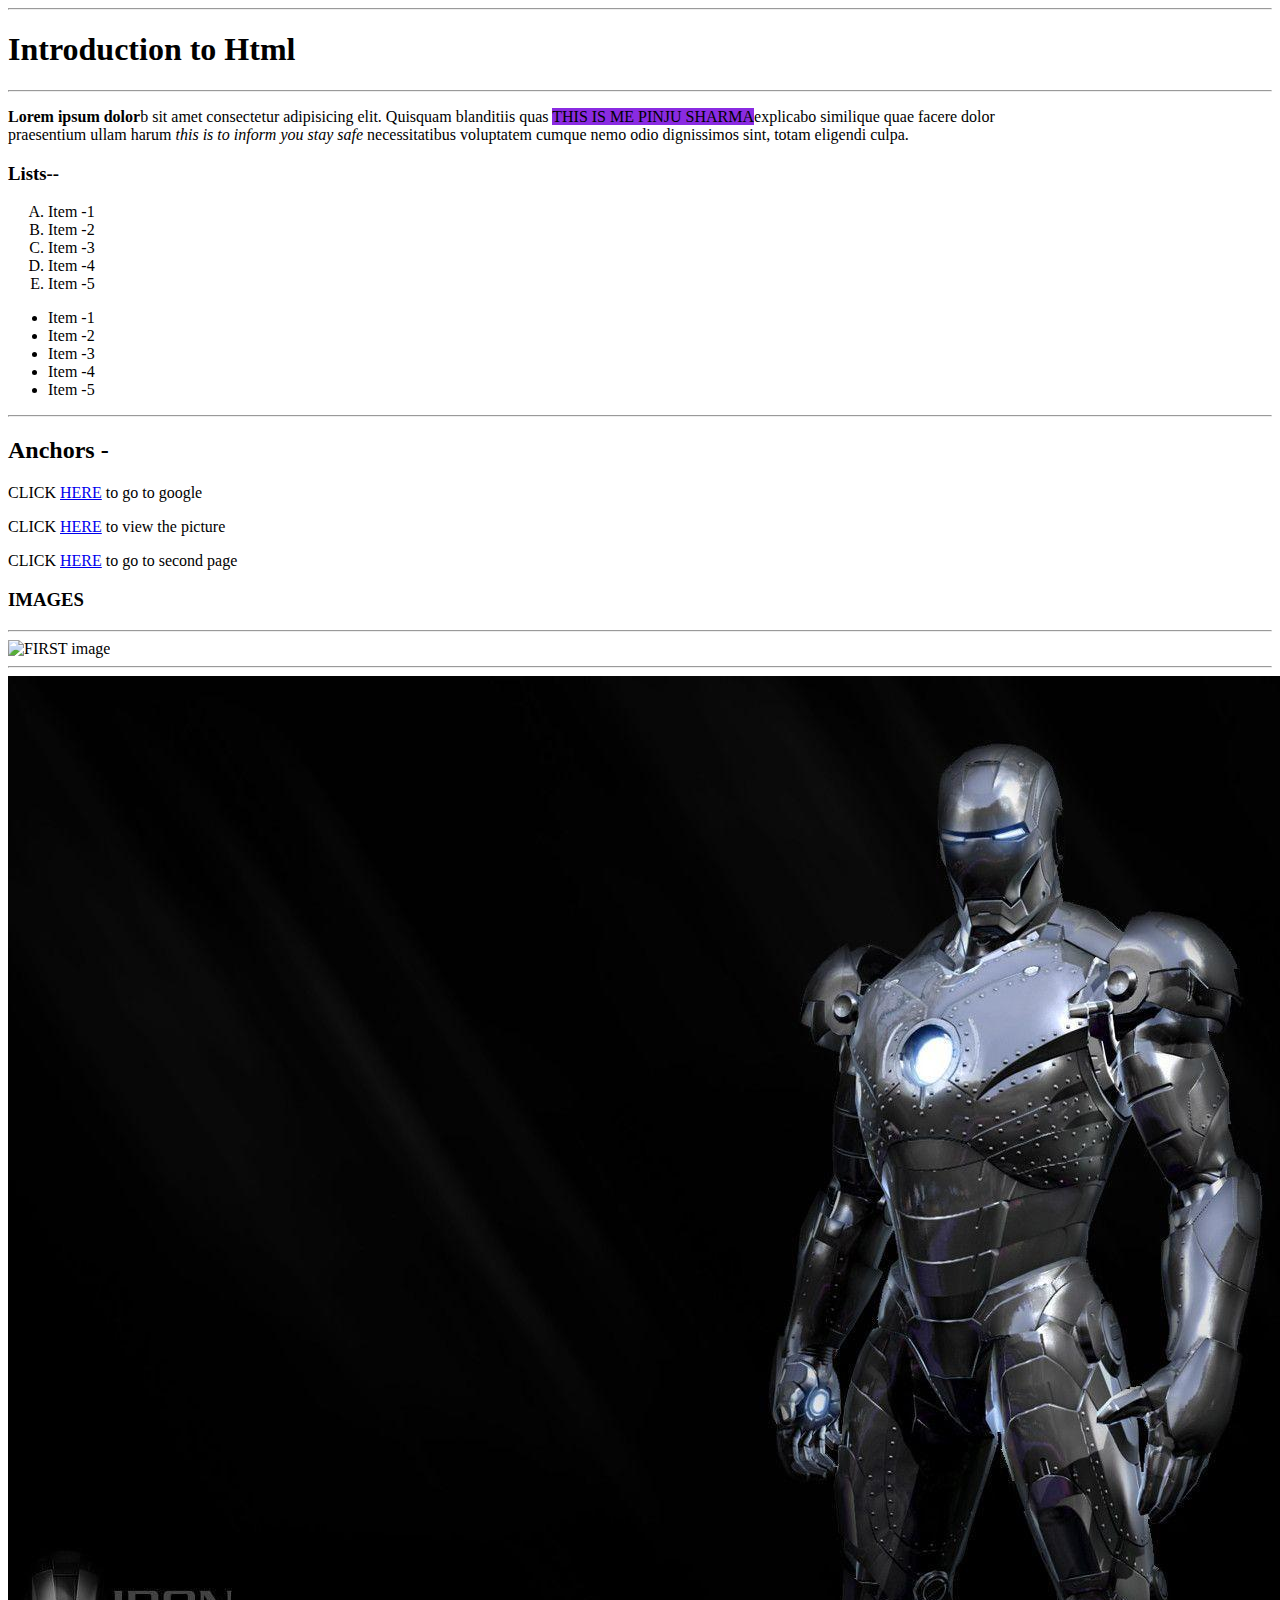
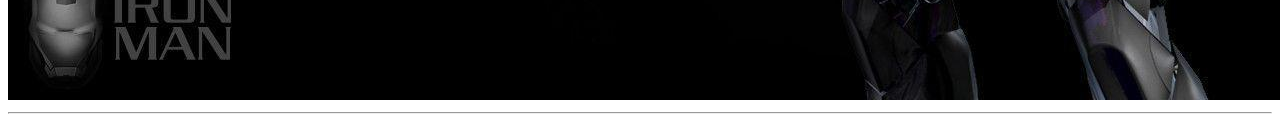
==== index.html @ 1ae0c8f6 "first changes" ====
<!DOCTYPE html>
<html >
<head>
    <title>HTML basics--</title>
</head>
<body>
    <!-- This is a simple text -->


    <!-- HTML5 block elements all elements have some default styles -->
    <hr>
    <h1>Introduction to Html</h1>
    <hr>
    <!-- <h2>jii</h2>
    <h3>hii</h3>
    <h4>heyy</h4>
    <h5>huuu</h5>
    <h6>yoo</h6> -->
    <p><b>Lorem ipsum dolor</b>b sit amet consectetur adipisicing elit.
         Quisquam blanditiis quas <span style="background-color: blueviolet;">THIS IS ME PINJU SHARMA</span>explicabo similique quae
          facere dolor<br> praesentium ullam harum <i>this is to inform you stay safe</i> necessitatibus
           voluptatem cumque nemo odio dignissimos sint, 
        totam eligendi culpa.</p>
</body>
<h3> Lists--</h3>
<!-- ordered list(ol)  -->
<ol type="A">
    <li> Item -1</li>
    <li> Item -2</li>
    <li> Item -3</li>
    <li> Item -4</li>
    <li> Item -5</li>
</ol>
<!-- unordered list -->
<ul>
    <li> Item -1</li>
    <li> Item -2</li>
    <li> Item -3</li>
    <li> Item -4</li>
    <li> Item -5</li>
</ul>
<hr />


<h2>Anchors -</h3>
    <!-- links
    1.absolute link
2. relative link
3. root relative link -->
<p>CLICK <a href="https://www.google.com" target="_blank"> HERE</a> to go to google</p>
<p>CLICK <a href="./assests/8W21wRG-ironman-wallpaper.jpg" target="_blank"> HERE</a> to view the picture</p>
<p>CLICK <a href="./style.html" target="_blank"> HERE</a> to go to second page</p>
<h3>IMAGES</h3>
<hr>
<img src="https://static.remove.bg/sample-gallery/graphics/bird-thumbnail.jpg" alt="FIRST image" />
<hr>
<img src="./assests/8W21wRG-ironman-wallpaper.jpg" alt="SECOND img" />
<hr>

</html>
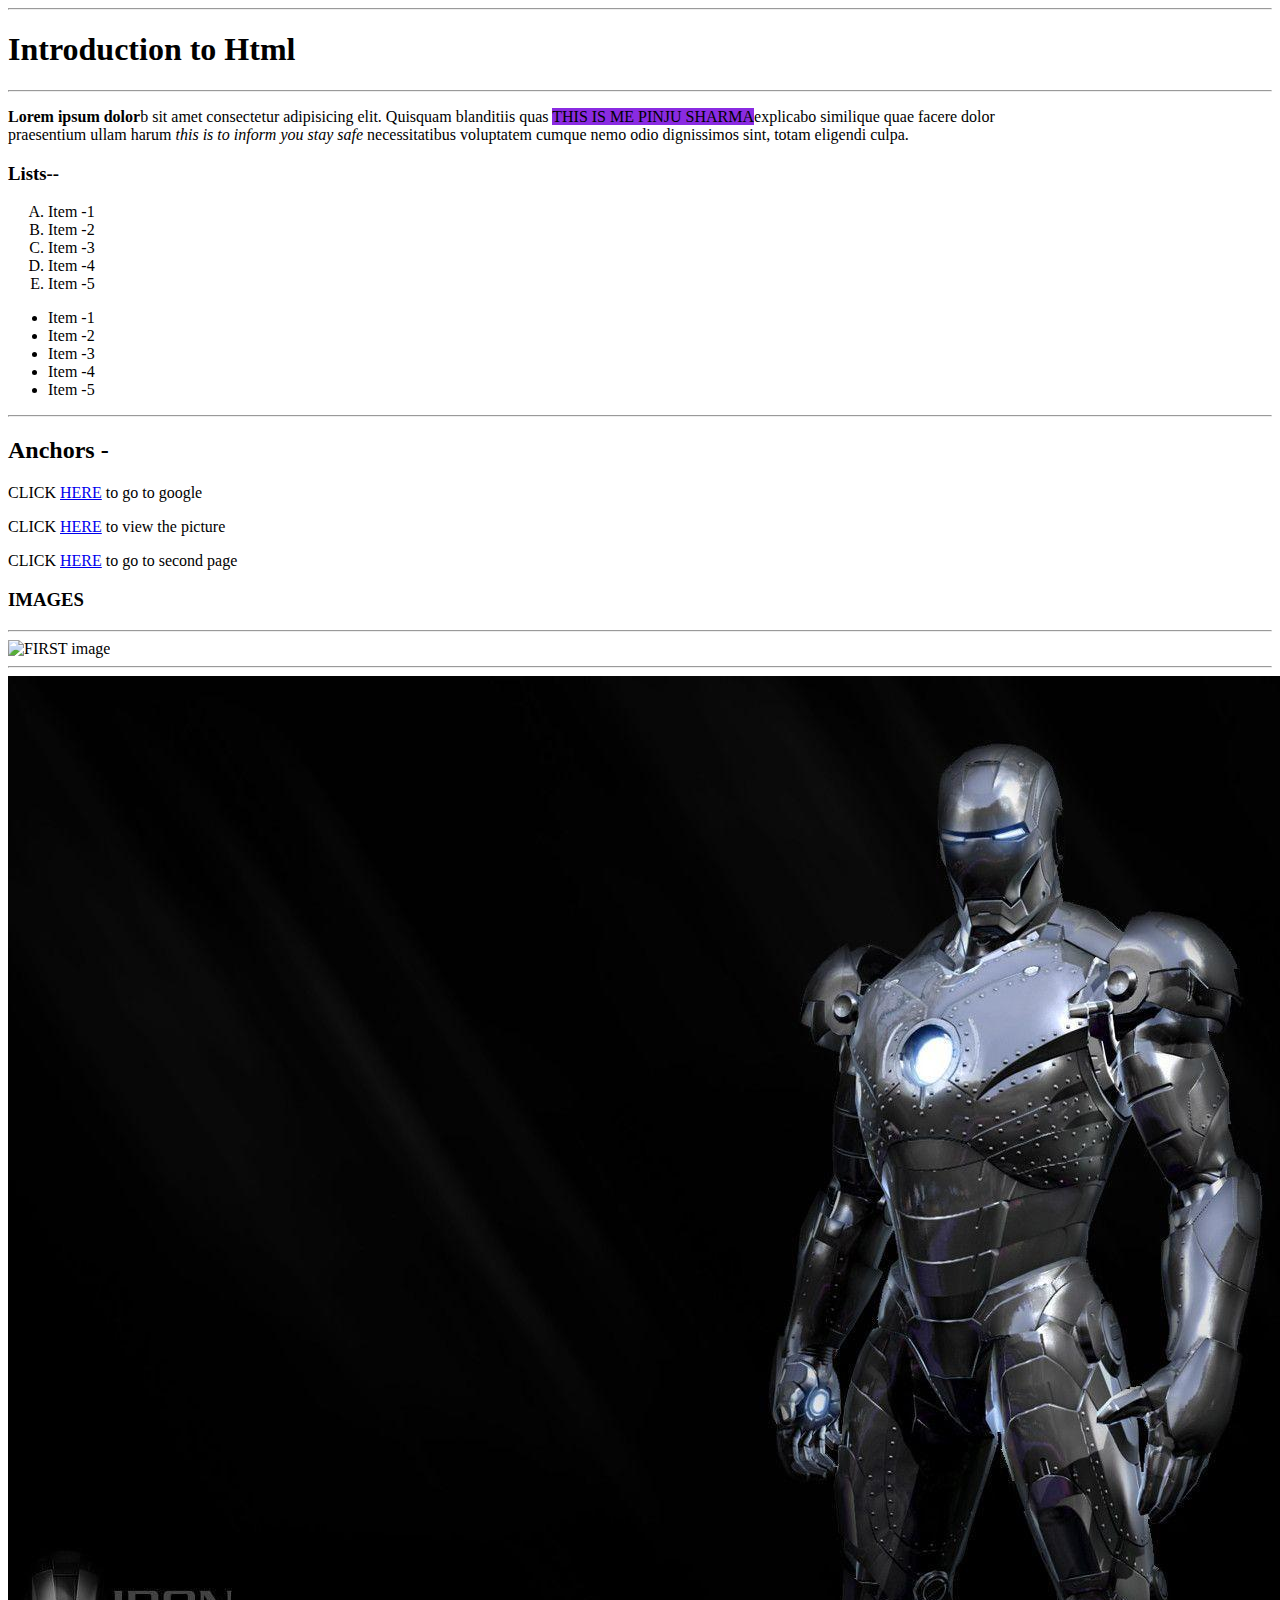
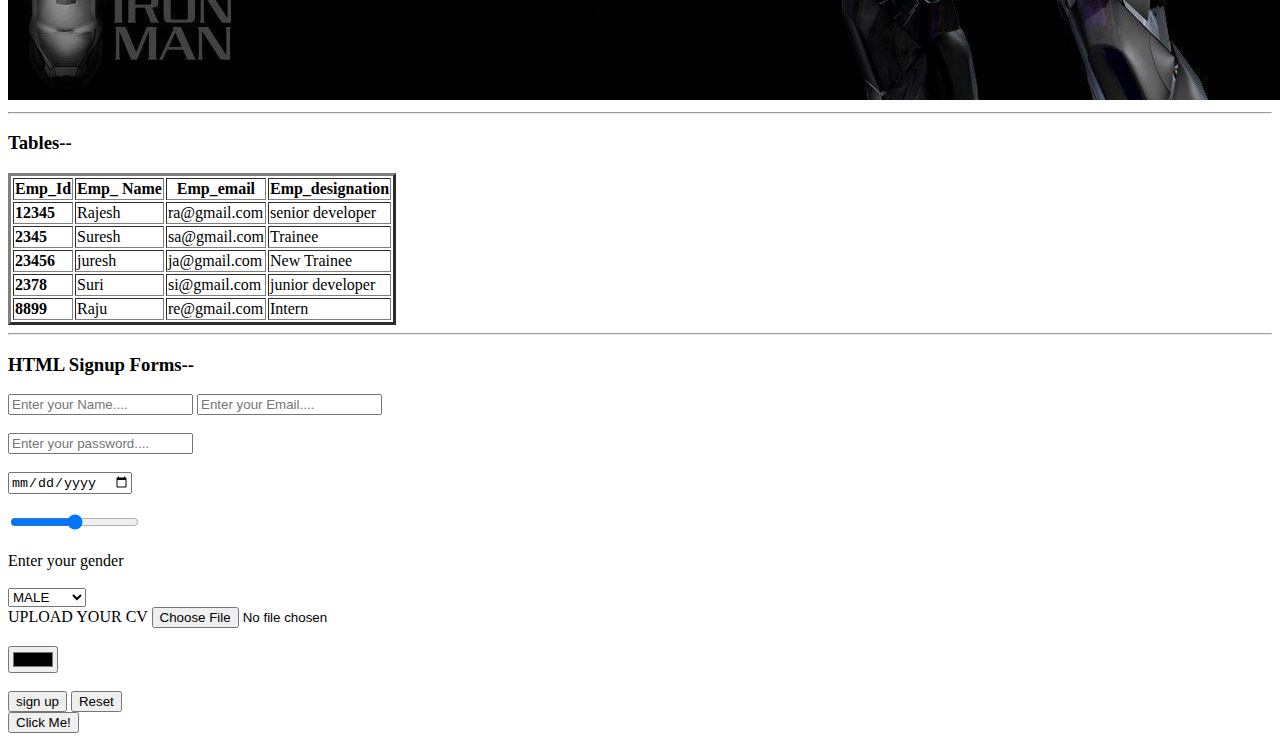
==== commit 6da4e530: "second commit" ====
--- a/index.html
+++ b/index.html
@@ -57,4 +57,90 @@
 <img src="./assests/8W21wRG-ironman-wallpaper.jpg" alt="SECOND img" />
 <hr>
 
+<h3> Tables--</h3>
+<table border="3">
+    <tr>
+        <!-- <td> <b>Emp_Id</b></td> -->
+        <th> <b>Emp_Id</b></th>
+        <th>Emp_ Name</th>
+        <th>Emp_email</th>
+        <th> Emp_designation</th>
+    </tr>
+    <tr>
+        <!-- <td> <b>Emp_Id</b></td> -->
+        <td> <b>12345</b></td>
+        <td>Rajesh</td>
+        <td>ra@gmail.com</td>
+        <td> senior developer</td>
+    </tr>
+    <tr>
+        <!-- <td> <b>Emp_Id</b></td> -->
+        <td> <b>2345</b></td>
+        <td>Suresh</td>
+        <td>sa@gmail.com</td>
+        <td> Trainee</td>
+    </tr>
+    <tr>
+        <!-- <td> <b>Emp_Id</b></td> -->
+        <td> <b>23456</b></td>
+        <td>juresh</td>
+        <td>ja@gmail.com</td>
+        <td>  New Trainee</td>
+    </tr>
+    <tr>
+        <!-- <td> <b>Emp_Id</b></td> -->
+        <td> <b>2378</b></td>
+        <td>Suri</td>
+        <td>si@gmail.com</td>
+        <td> junior developer</td>
+    </tr>
+    <tr>
+        <td> <b>8899</b></td>
+        <td>Raju</td>
+        <td>re@gmail.com</td>
+        <td>Intern</td>
+    </tr>
+    </table>
+    <hr>
+
+    <h3> HTML Signup Forms--</h3>
+    <form  action="www.mypehalf.php">
+     <div>
+       <!-- <span>Your Name:</span> <input type="" /> -->
+       <input type="text" placeholder="Enter your Name...." />
+
+       <input type="email" placeholder="Enter your Email...." /><br><br>
+       <input type="password" placeholder="Enter your password...." /><br><br>
+       <input type="date"  /><br><br>
+       <input type="Range"  /><br><br>
+    </div>
+       <label> Enter your gender</label><br><br>
+       <!-- <input type="checkbox"  />Female <br>
+       <input type="checkbox"  />Others <br>
+       <input type="checkbox" /> Male <br>
+       <input type="checkbox" /> Trans <br> -->
+       <select>
+        <option > MALE</option>
+        <option > FEMALE</option>
+        <option > OTHERS</option><br><br>
+
+       </select>
+       <div>
+       <label >UPLOAD YOUR CV</label>
+       <input type="file" /><br><br>
+       <input type="color"/><br><br>
+       <input type="submit" value="sign up"/>
+       <input type="reset">
+    </div>
+       <button onclick="alert('Btn was clicked!')">Click Me!</button>
+      <h3>
+           
+
+
+
+      </h3>
+    </form>
+
+
+
 </html>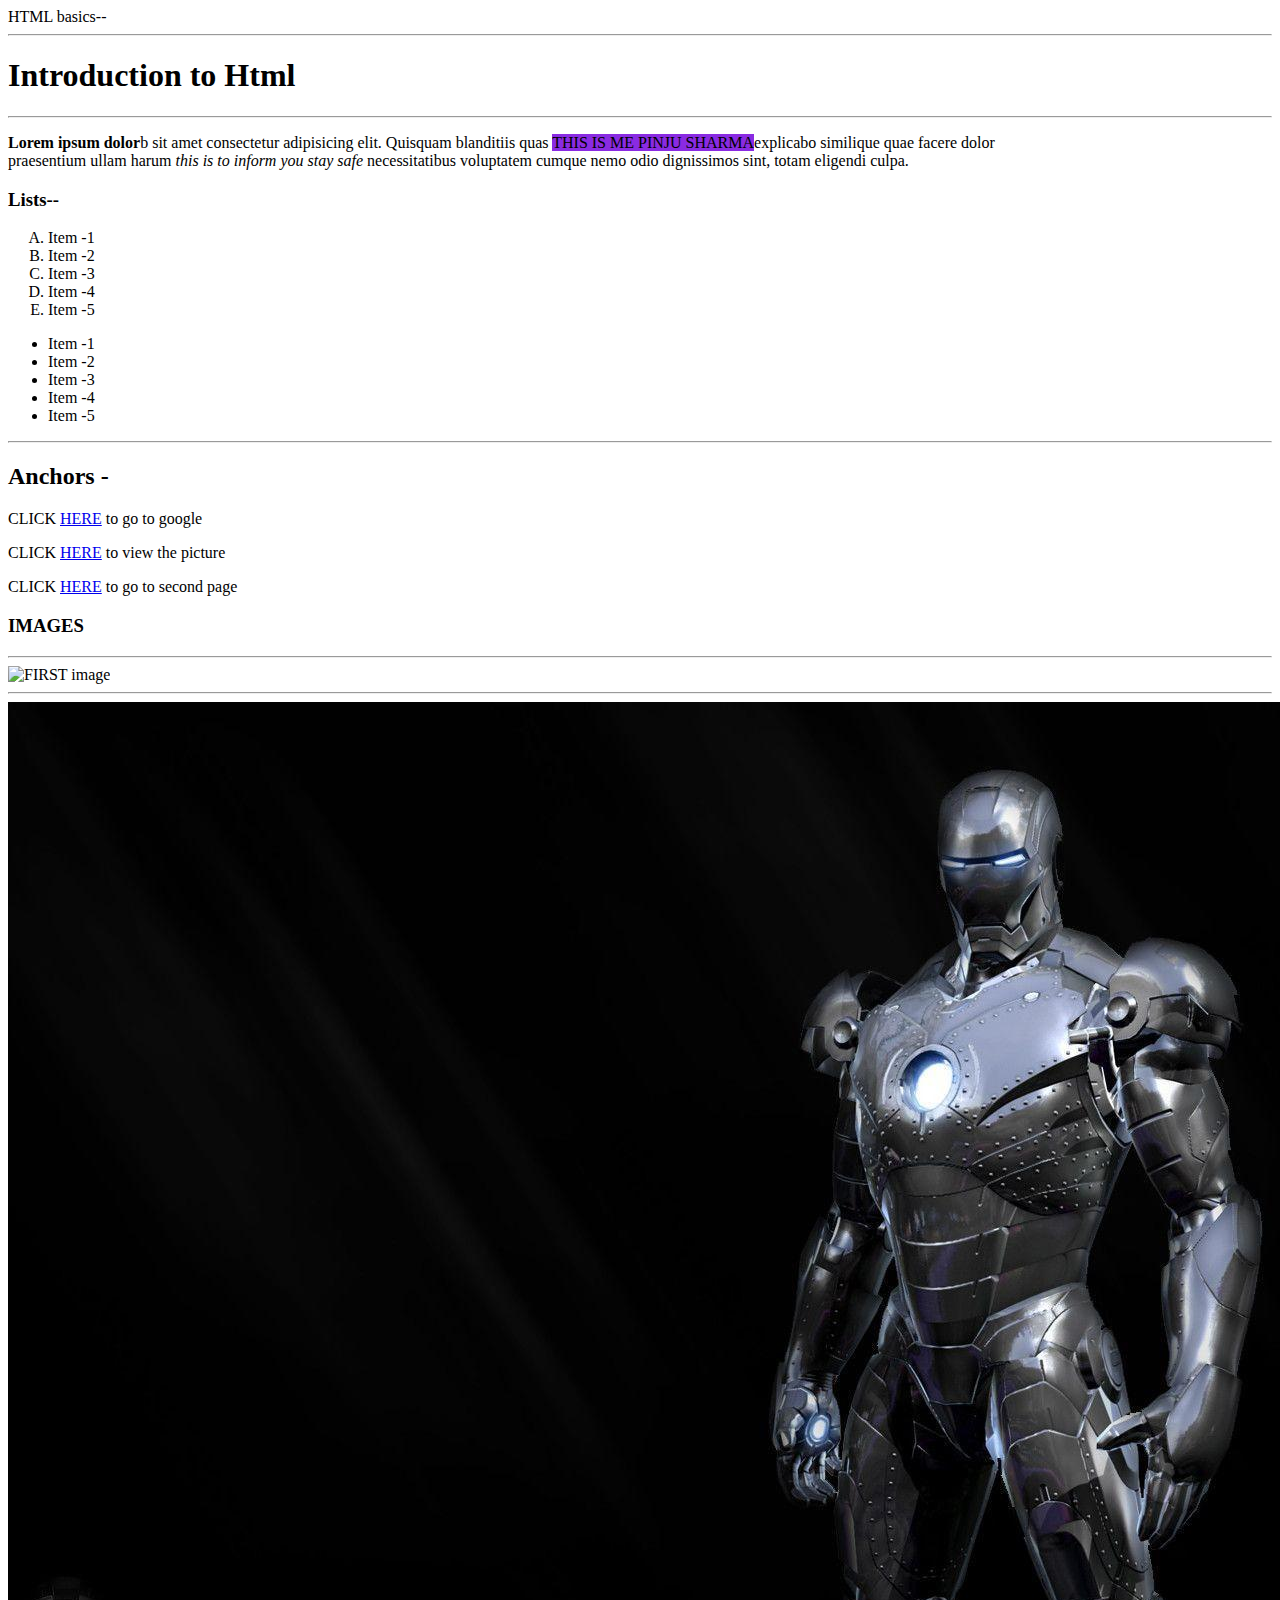
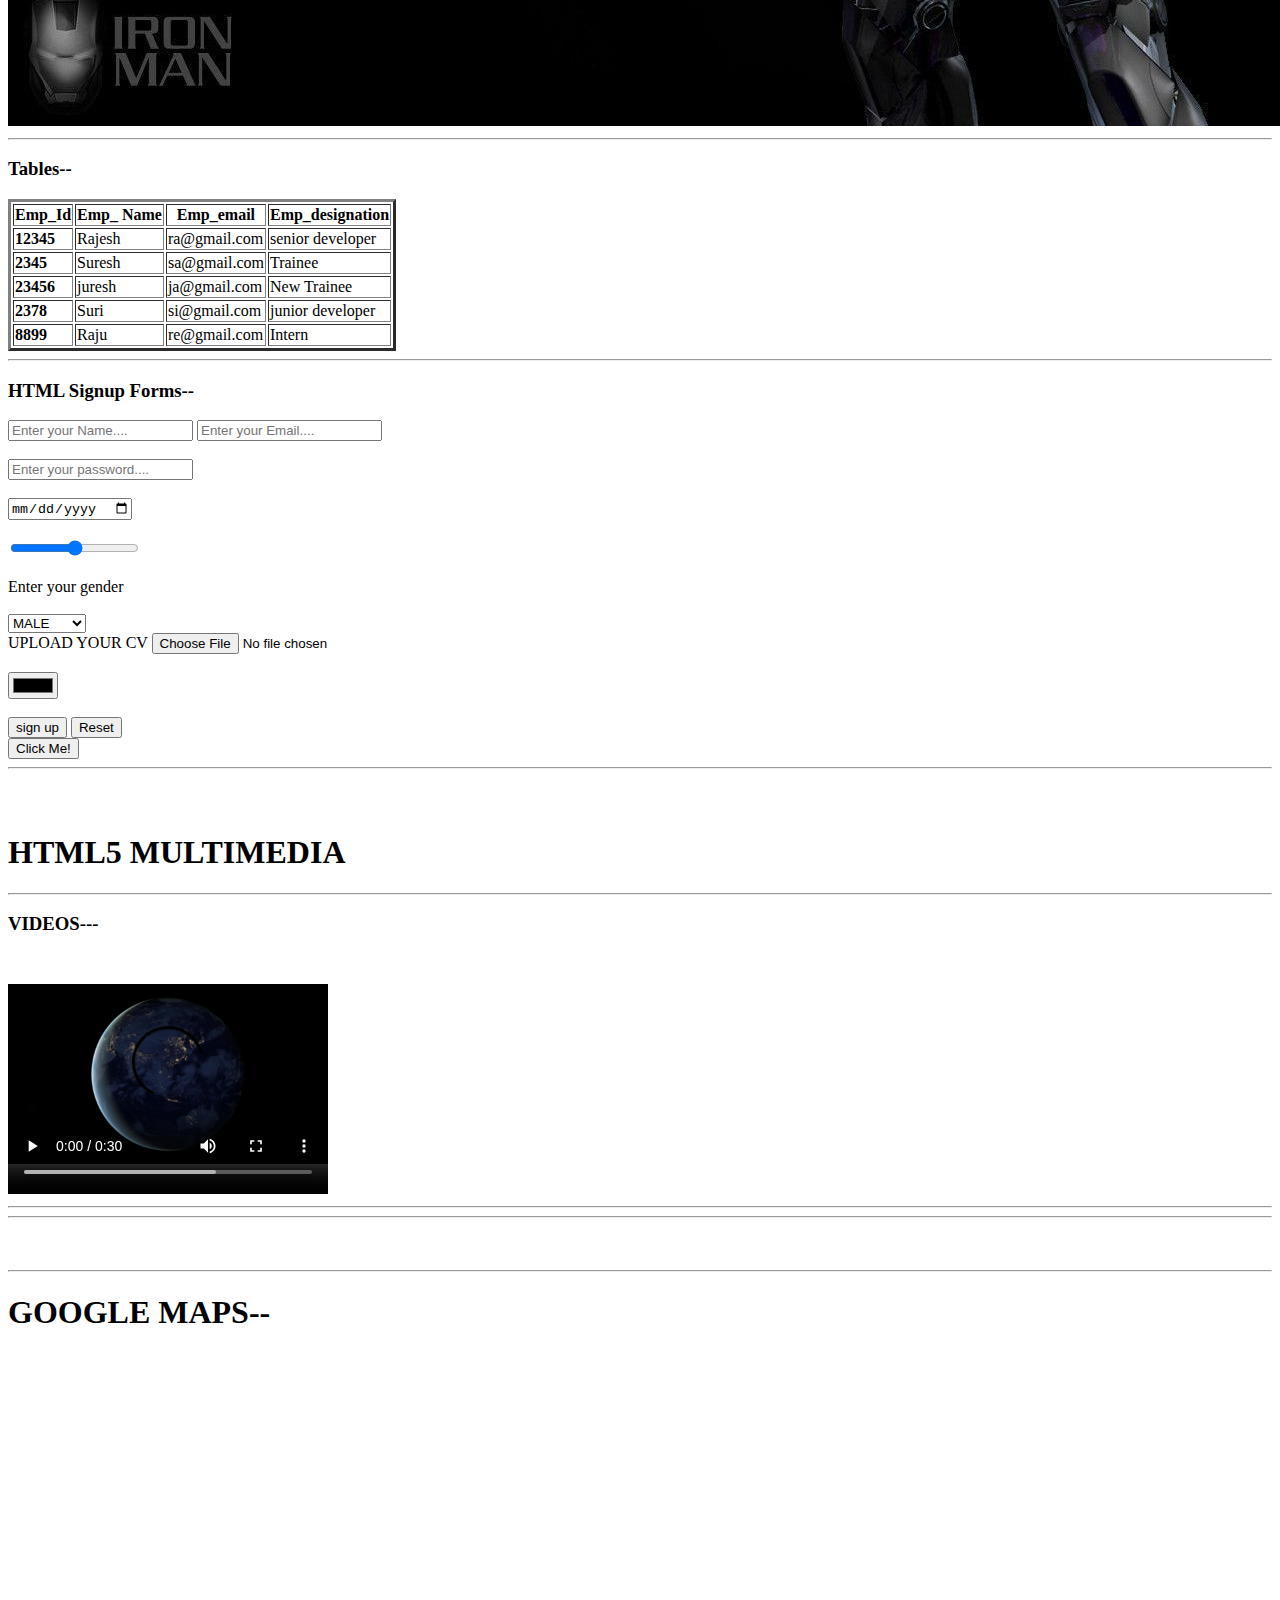
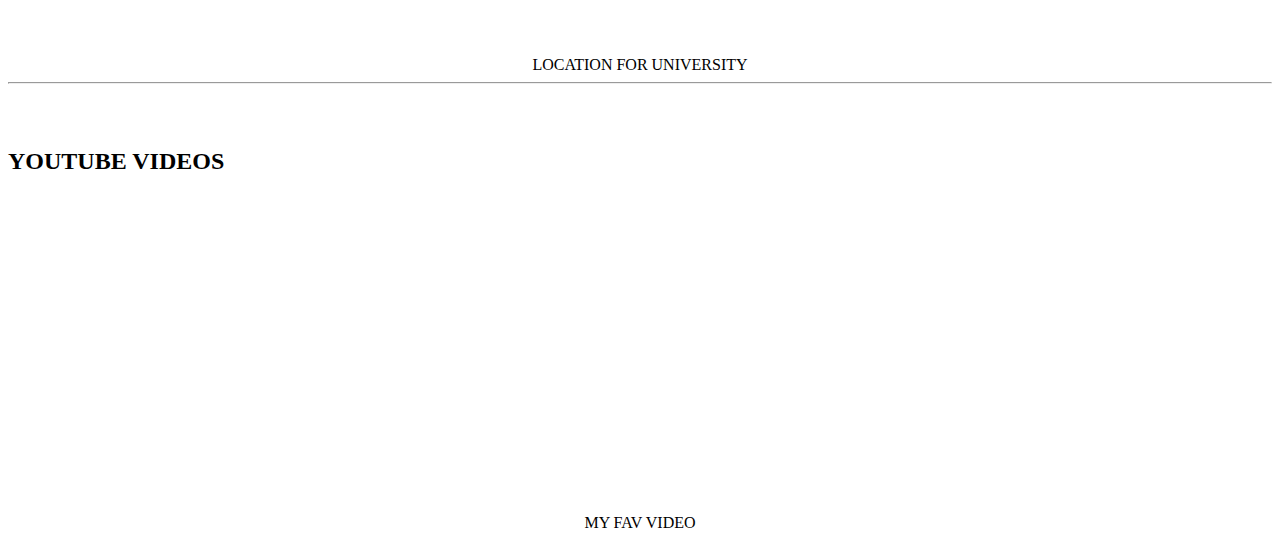
==== commit f7a9c513: "new changes" ====
--- a/index.html
+++ b/index.html
@@ -1,6 +1,7 @@
 <!DOCTYPE html>
 <html >
 <head>
+    <link rel="stylesheet" href=""
     <title>HTML basics--</title>
 </head>
 <body>
@@ -133,12 +134,32 @@
        <input type="reset">
     </div>
        <button onclick="alert('Btn was clicked!')">Click Me!</button>
-      <h3>
+       <hr>
+       <br><br>
+       <h1>HTML5 MULTIMEDIA</h1>
+       <hr>
+      <h3> VIDEOS---</h3>
+      <video width="320" height="240" src="./assests/videos/world.mp4.mp4" controls> </video>
+      <hr>
+      <audio src="./assests/audio/hii.mp4.mp3"></audio>
+      <hr>
+      <br><br>
+      <hr>
+      <h1> GOOGLE MAPS--</h1>
+      <iframe src="https://www.google.com/maps/embed?pb=!1m18!1m12!1m3!1d3427.7715538439843!2d76.61933730000001!3d30.780990500000005!2m3!1f0!2f0!3f0!3m2!1i1024!2i768!4f13.1!3m3!1m2!1s0x390ffa9485c539a5%3A0x7e32a159650281bc!2sRayat-Bahra%20University!5e0!3m2!1sen!2sin!4v1689397062014!5m2!1sen!2sin" width="400" height="300" style="border:0;" allowfullscreen="" loading="lazy" referrerpolicy="no-referrer-when-downgrade"></iframe><center>LOCATION FOR UNIVERSITY</center>
+      <hr>
+      <br><br>
+      <h2>YOUTUBE VIDEOS</h2>
+      <iframe width="560" height="315" src="https://www.youtube.com/embed/5WpHyaoVcd4" title="YouTube video player" frameborder="0" allow="accelerometer; autoplay; clipboard-write; encrypted-media; gyroscope; picture-in-picture; web-share" allowfullscreen></iframe><center>MY FAV VIDEO</center>
+
+
+
+
            
 
 
 
-      </h3>
+     
     </form>
 
 
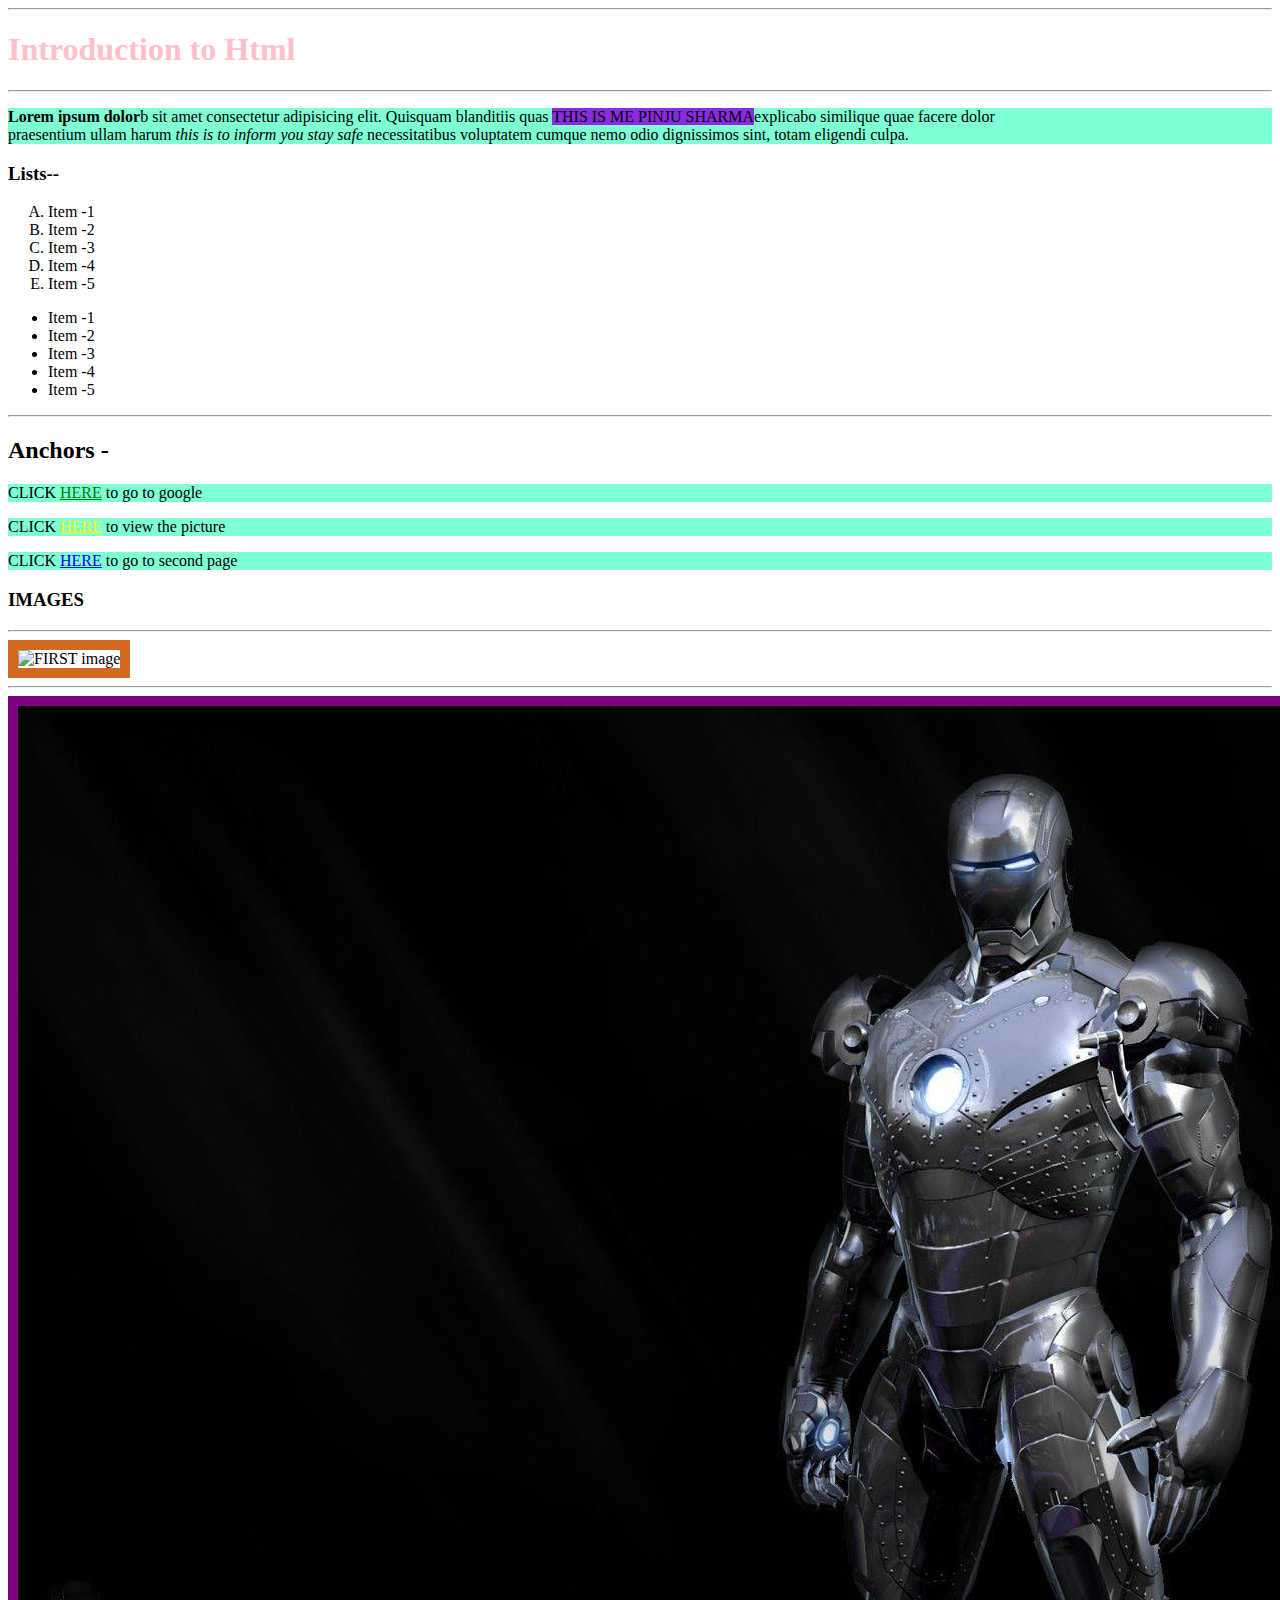
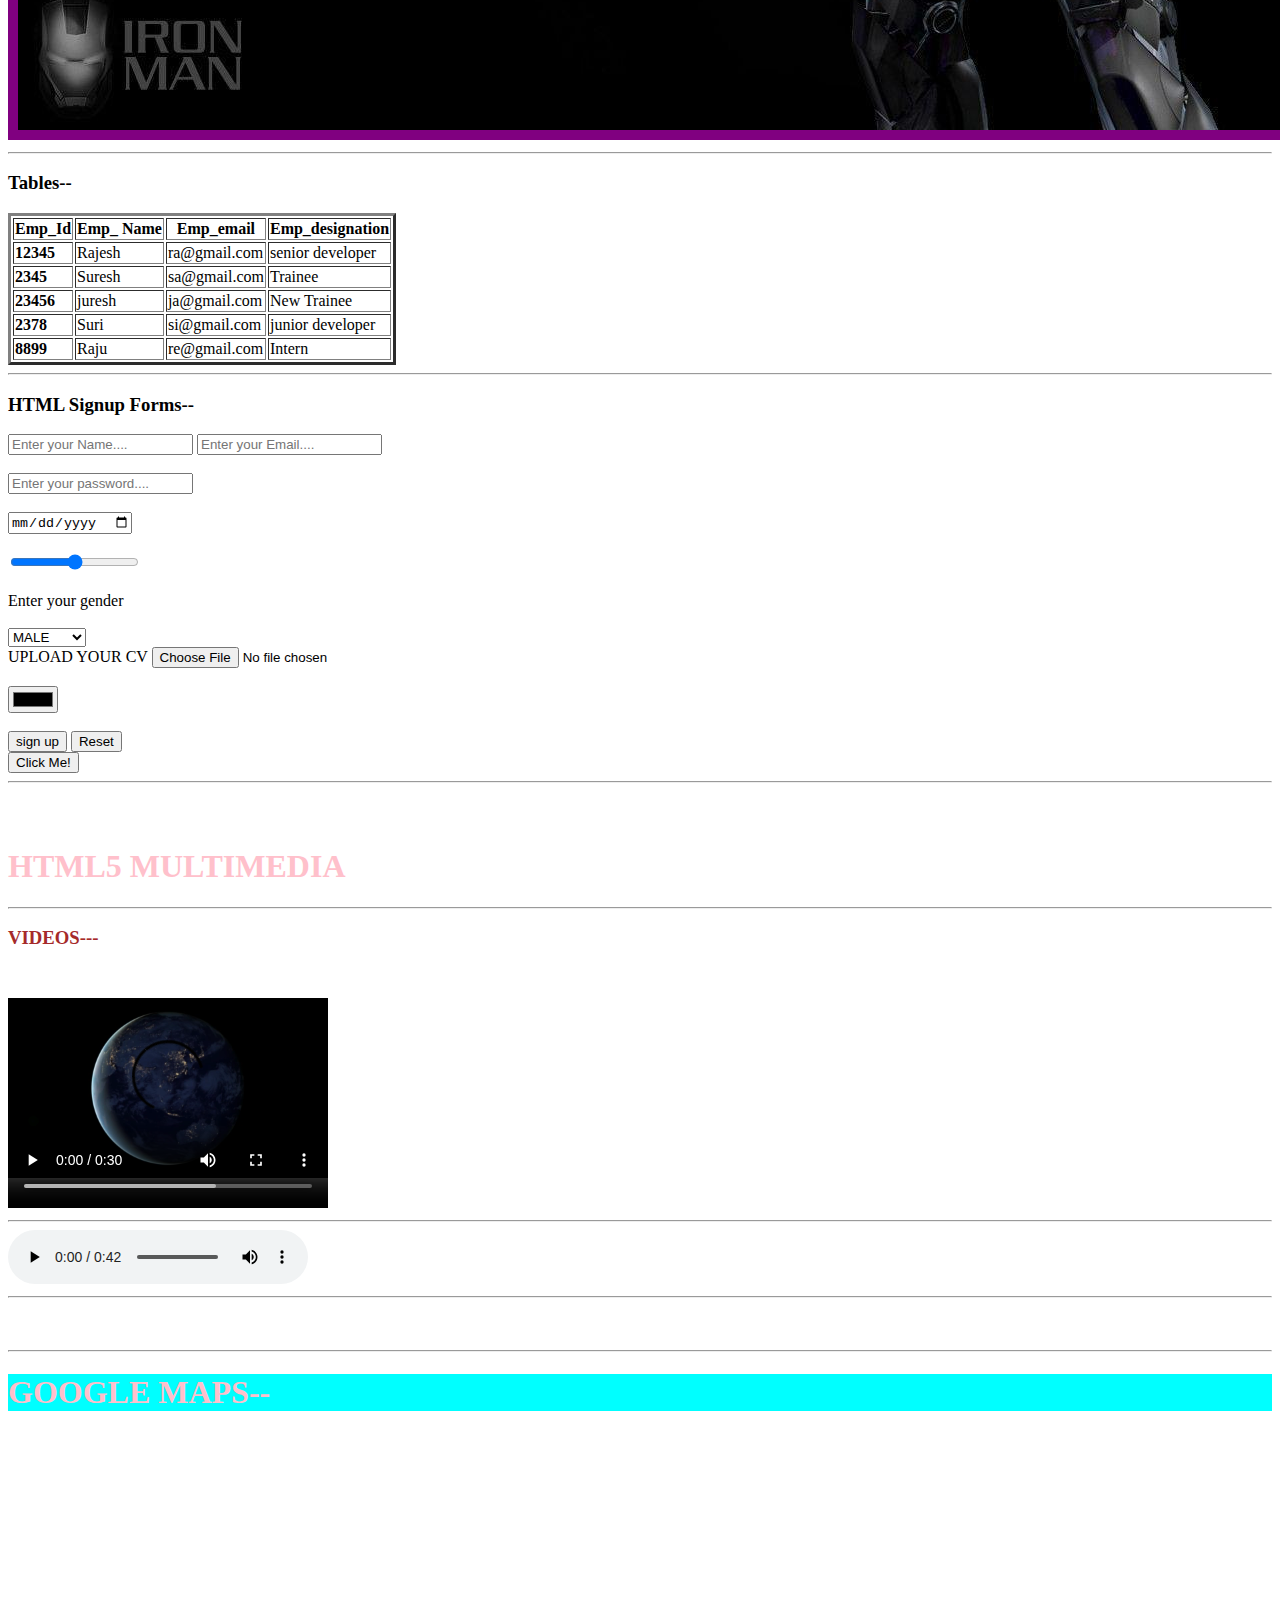
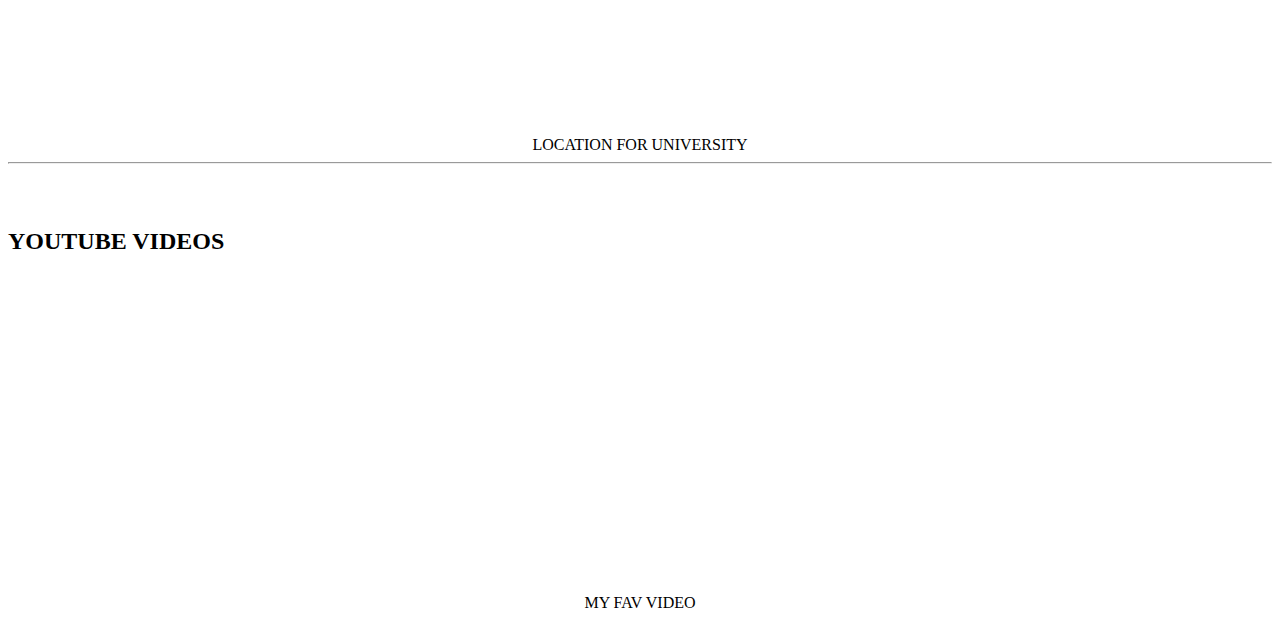
==== commit e221b429: "new change" ====
--- a/index.html
+++ b/index.html
@@ -1,7 +1,7 @@
 <!DOCTYPE html>
 <html >
 <head>
-    <link rel="stylesheet" href=""
+    <link rel="stylesheet" href="./style.css">
     <title>HTML basics--</title>
 </head>
 <body>
@@ -136,30 +136,30 @@
        <button onclick="alert('Btn was clicked!')">Click Me!</button>
        <hr>
        <br><br>
+       <div>
        <h1>HTML5 MULTIMEDIA</h1>
        <hr>
-      <h3> VIDEOS---</h3>
+      <h3 style="color: brown;"> VIDEOS---</h3>
       <video width="320" height="240" src="./assests/videos/world.mp4.mp4" controls> </video>
       <hr>
-      <audio src="./assests/audio/hii.mp4.mp3"></audio>
+      <audio src="./assests/audio/hii.mp4.mp3" controls></audio>
       <hr>
       <br><br>
       <hr>
-      <h1> GOOGLE MAPS--</h1>
+      <h1 style="background-color: aqua;"> GOOGLE MAPS--</h1>
       <iframe src="https://www.google.com/maps/embed?pb=!1m18!1m12!1m3!1d3427.7715538439843!2d76.61933730000001!3d30.780990500000005!2m3!1f0!2f0!3f0!3m2!1i1024!2i768!4f13.1!3m3!1m2!1s0x390ffa9485c539a5%3A0x7e32a159650281bc!2sRayat-Bahra%20University!5e0!3m2!1sen!2sin!4v1689397062014!5m2!1sen!2sin" width="400" height="300" style="border:0;" allowfullscreen="" loading="lazy" referrerpolicy="no-referrer-when-downgrade"></iframe><center>LOCATION FOR UNIVERSITY</center>
       <hr>
       <br><br>
       <h2>YOUTUBE VIDEOS</h2>
       <iframe width="560" height="315" src="https://www.youtube.com/embed/5WpHyaoVcd4" title="YouTube video player" frameborder="0" allow="accelerometer; autoplay; clipboard-write; encrypted-media; gyroscope; picture-in-picture; web-share" allowfullscreen></iframe><center>MY FAV VIDEO</center>
+    </div>
 
-
-
-
+        
            
 
 
 
-     
+      
     </form>
 
 
--- a/style.css
+++ b/style.css
@@ -0,0 +1,50 @@
+h1{
+    color:brown;
+}
+p{
+    background-color: aquamarine;
+}
+h1{
+    color:pink;
+}
+#heading-1{
+    color: rgb(11, 134, 48);
+}
+.para{
+    font-family: 'Franklin Gothic Medium', 'Arial Narrow', Arial, sans-serif;
+}
+a[href^="https://"]
+{
+color: green;
+}
+a[href$=".jpg"]
+{
+color: yellow;
+}
+a[href^="/"]
+{
+color:red;
+}
+img[src^="./"]
+{
+border:10px solid purple;
+}
+img[src^="https://"]
+{
+border:10px solid chocolate;
+}
+#ordered-list-item:last-child {
+    
+    color: green;
+
+}
+#unordered-list-item:last-child {
+    
+    color: green;
+
+}
+#container-one {
+    height: 500px;
+    width: 500px;
+   background: linear-gradient(to right, blue,white,purple,pink);
+}